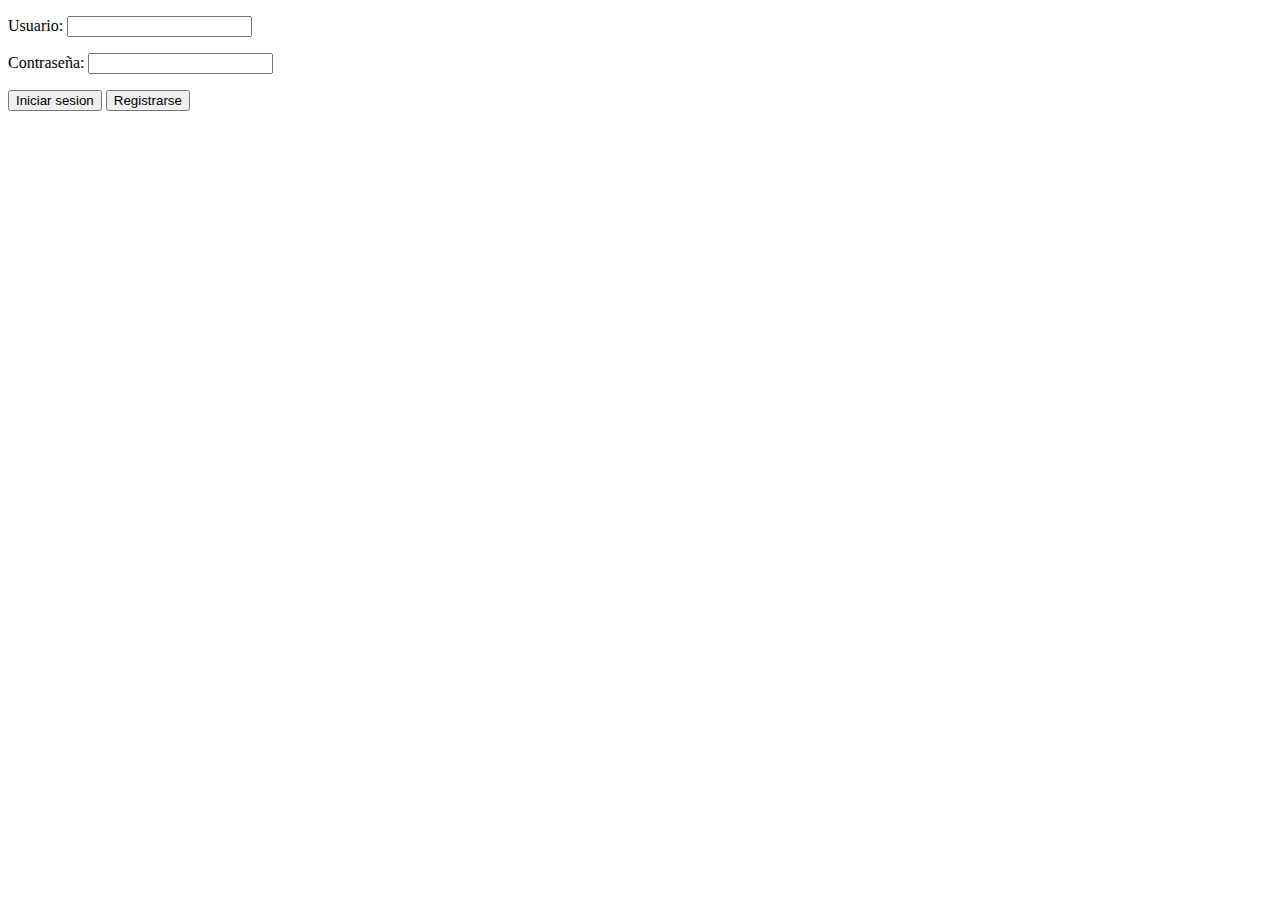
==== webapps/comparador/html/inicio_sesion.html @ 2d28e105 "Initial Commit" ====
<!DOCTYPE html>
<html>
 	<head>
    	<title>Inicio sesion</title>
		<meta charset="UTF-8">
     	<link rel="stylesheet" href="css/inicio_sesion.css">
		 <script src="https://ajax.googleapis.com/ajax/libs/jquery/3.5.1/jquery.min.js"></script>
		 <script src="js/inicio_sesion.js" type="text/javascript"></script>
 		<!--<script src="func_index.js" type="text/javascript"></script> -->
    	<!-- <meta name="viewport" content="width=device-width, initial-scale=1.0"> -->
  	</head>
	<body>
		<div id=texto>
		<form action="/comparador/login">
			<p>
      		<label>
        	Usuario: <input type="text" name="usuario">
      		</label>
			</p>
			<p>
      		<label>
        	Contraseña: <input type="password" name="contraseña">
      		</label>
			</p>
 			<p>
			<input id="Inicio" type="submit" value="Iniciar sesion">
			<input id="Registro" type="submit" value="Registrarse" >
			</p>
      		
    	</form>
		</div>
	</body>
</html>
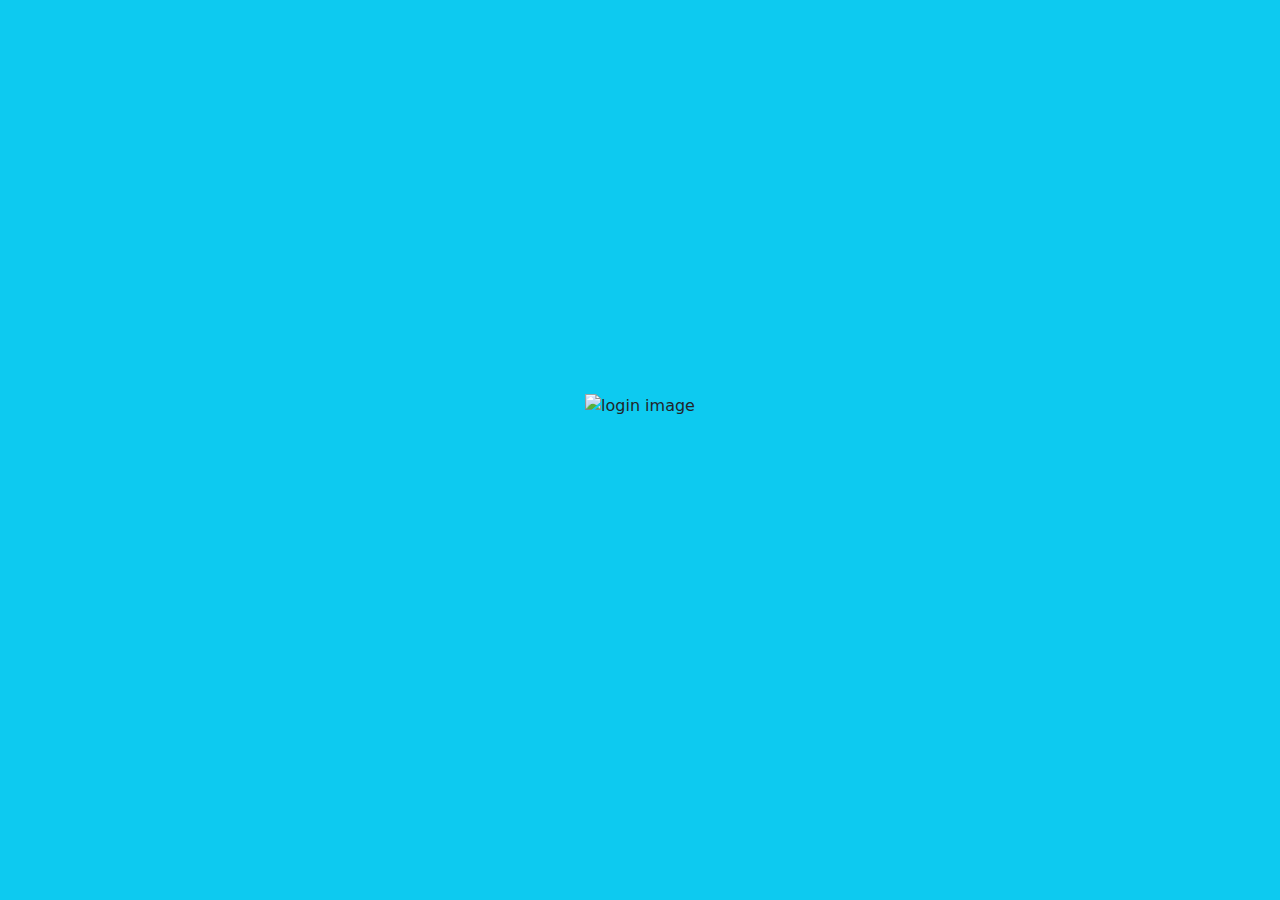
==== commit 2aa3f37b: "Probando cosas" ====
--- a/webapps/comparador/html/inicio_sesion.html
+++ b/webapps/comparador/html/inicio_sesion.html
@@ -1,34 +1,29 @@
 <!DOCTYPE html>
 <html>
- 	<head>
-    	<title>Inicio sesion</title>
-		<meta charset="UTF-8">
-     	<link rel="stylesheet" href="css/inicio_sesion.css">
-		 <script src="https://ajax.googleapis.com/ajax/libs/jquery/3.5.1/jquery.min.js"></script>
-		 <script src="js/inicio_sesion.js" type="text/javascript"></script>
- 		<!--<script src="func_index.js" type="text/javascript"></script> -->
-    	<!-- <meta name="viewport" content="width=device-width, initial-scale=1.0"> -->
-  	</head>
-	<body>
-		<div id=texto>
-		<form action="/comparador/login">
-			<p>
-      		<label>
-        	Usuario: <input type="text" name="usuario">
-      		</label>
-			</p>
-			<p>
-      		<label>
-        	Contraseña: <input type="password" name="contraseña">
-      		</label>
-			</p>
- 			<p>
-			<input id="Inicio" type="submit" value="Iniciar sesion">
-			<input id="Registro" type="submit" value="Registrarse" >
-			</p>
-      		
-    	</form>
-		</div>
-	</body>
-</html>
 
+<head>
+	<title>Comparador de portátiles</title>
+	<meta charset="UTF-8">
+	<!-- <link rel="stylesheet" href="css/index.css" type="text/css"> -->
+	<!--Bootstrap 5 CSS CDN-->
+	<link href="https://cdn.jsdelivr.net/npm/bootstrap@5.3.0-alpha1/dist/css/bootstrap.min.css" rel="stylesheet">
+	<script src="https://ajax.googleapis.com/ajax/libs/jquery/3.5.1/jquery.min.js"></script>
+	<script src="js/inicio_sesion.js" type="text/javascript"></script>
+
+</head>
+
+<body class="bg-info d-flex justify-content-center align-items-center vh-100">
+	<div class="d-flex justify-content-center">
+		<img 
+		src="img/Imagen_de_login.png"
+		alt="login image"
+		style="height: 7rem"
+		/>
+	</div>
+	
+</body>
+<!-- Add Bootstrap 5 JS CDN -->
+<script src="https://cdn.jsdelivr.net/npm/@popperjs/core@2.11.6/dist/umd/popper.min.js"></script>
+<script src="https://cdn.jsdelivr.net/npm/bootstrap@5.3.0-alpha1/dist/js/bootstrap.min.js"></script>
+
+</html>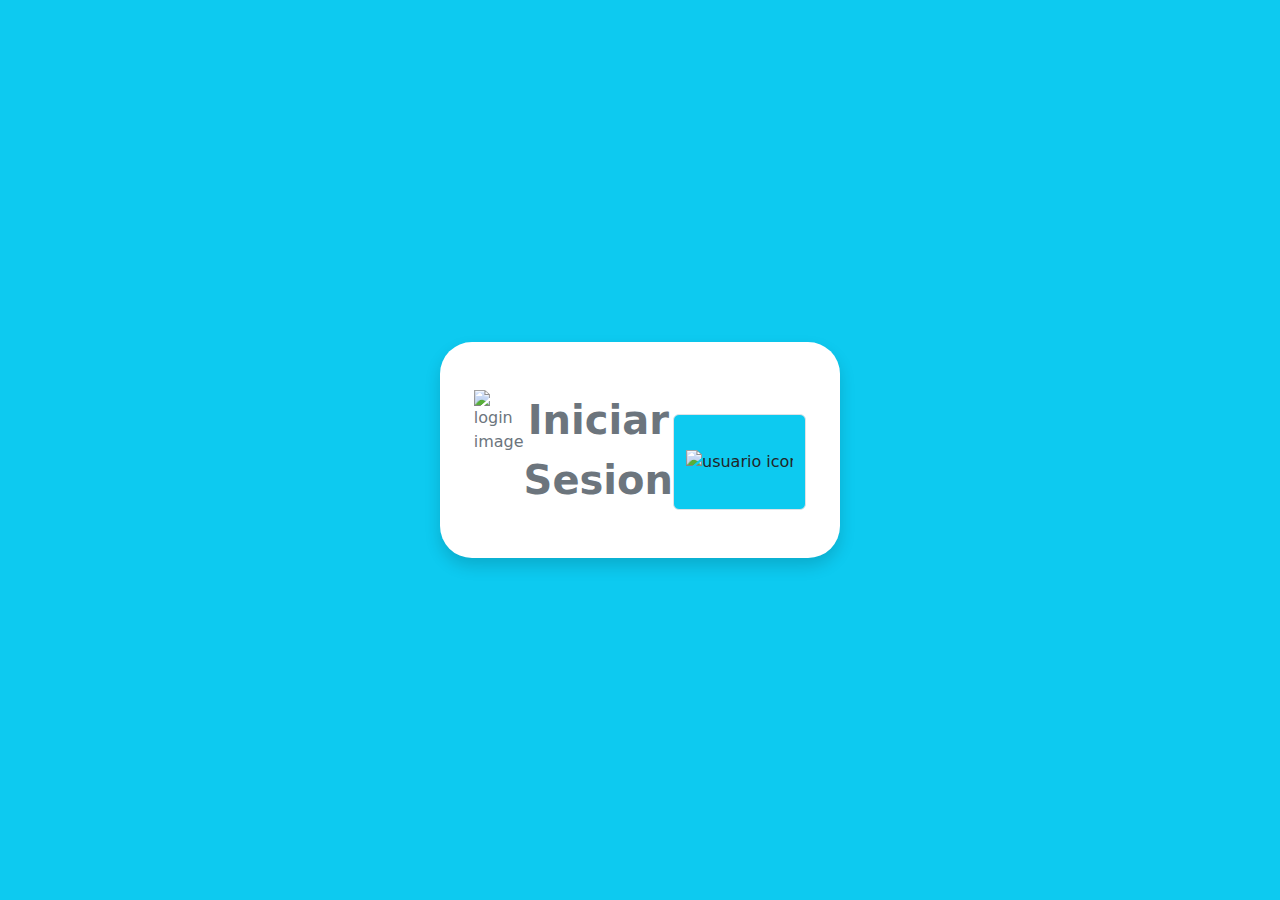
==== commit 08ff74ee: "Inicio_session estilo" ====
--- a/webapps/comparador/html/inicio_sesion.html
+++ b/webapps/comparador/html/inicio_sesion.html
@@ -13,14 +13,22 @@
 </head>
 
 <body class="bg-info d-flex justify-content-center align-items-center vh-100">
-	<div class="d-flex justify-content-center">
-		<img 
-		src="img/Imagen_de_login.png"
-		alt="login image"
-		style="height: 7rem"
-		/>
+
+	<div class="bg-white p-5 rounded-5 text-secondary shadow" style="width: 25rem">
+
+		<div class="d-flex justify-content-center">
+			<img src="img/login/Imagen_de_login.png" alt="login image" style="height: 7rem" />
+
+			<div class="text-center fs-1 fw-bold">Iniciar Sesion</div>
+			<div class="input-group mt-4">
+				<div class="input-group-text bg-info">
+					<img src="img/login/usuario.png" alt="usuario icono">
+				</div>
+
+
+			</div>
+		</div>
 	</div>
-	
 </body>
 <!-- Add Bootstrap 5 JS CDN -->
 <script src="https://cdn.jsdelivr.net/npm/@popperjs/core@2.11.6/dist/umd/popper.min.js"></script>
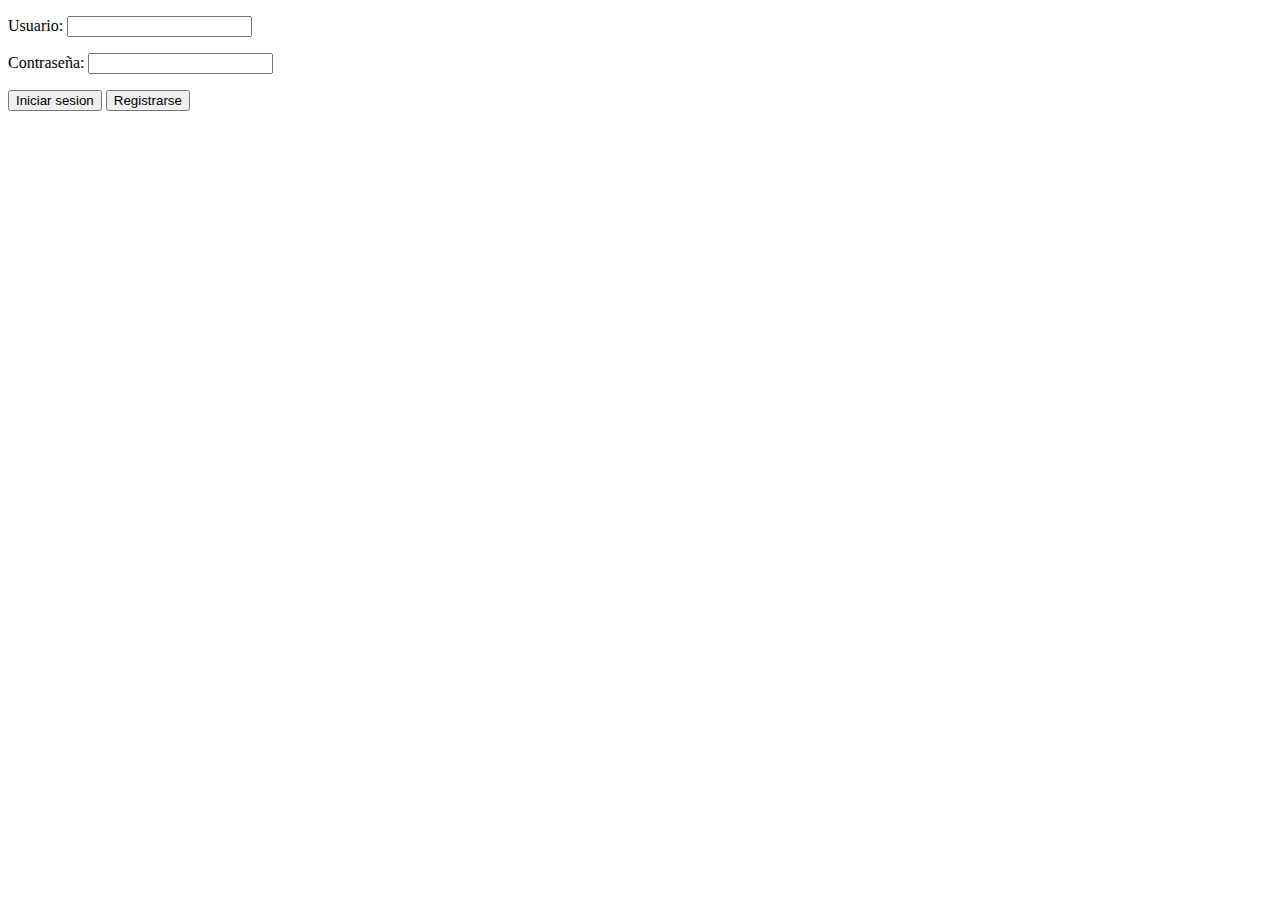
==== commit 3c8a9c9a: "All Changes Unified" ====
--- a/webapps/comparador/html/inicio_sesion.html
+++ b/webapps/comparador/html/inicio_sesion.html
@@ -1,37 +1,34 @@
 <!DOCTYPE html>
 <html>
+ 	<head>
+    	<title>Inicio sesion</title>
+		<meta charset="UTF-8">
+     	<link rel="stylesheet" href="css/inicio_sesion.css">
+		 <script src="https://ajax.googleapis.com/ajax/libs/jquery/3.5.1/jquery.min.js"></script>
+		 <script src="js/inicio_sesion.js" type="text/javascript"></script>
+ 		<!--<script src="func_index.js" type="text/javascript"></script> -->
+    	<!-- <meta name="viewport" content="width=device-width, initial-scale=1.0"> -->
+  	</head>
+	<body>
+		<div id=texto>
+		<form action="/comparador/login">
+			<p>
+      		<label>
+        	Usuario: <input type="text" name="usuario">
+      		</label>
+			</p>
+			<p>
+      		<label>
+        	Contraseña: <input type="password" name="contrasena">
+      		</label>
+			</p>
+ 			<p>
+			<input id="Inicio" type="submit" value="Iniciar sesion">
+			<input id="Registro" type="submit" value="Registrarse" >
+			</p>
+      		
+    	</form>
+		</div>
+	</body>
+</html>
 
-<head>
-	<title>Comparador de portátiles</title>
-	<meta charset="UTF-8">
-	<!-- <link rel="stylesheet" href="css/index.css" type="text/css"> -->
-	<!--Bootstrap 5 CSS CDN-->
-	<link href="https://cdn.jsdelivr.net/npm/bootstrap@5.3.0-alpha1/dist/css/bootstrap.min.css" rel="stylesheet">
-	<script src="https://ajax.googleapis.com/ajax/libs/jquery/3.5.1/jquery.min.js"></script>
-	<script src="js/inicio_sesion.js" type="text/javascript"></script>
-
-</head>
-
-<body class="bg-info d-flex justify-content-center align-items-center vh-100">
-
-	<div class="bg-white p-5 rounded-5 text-secondary shadow" style="width: 25rem">
-
-		<div class="d-flex justify-content-center">
-			<img src="img/login/Imagen_de_login.png" alt="login image" style="height: 7rem" />
-
-			<div class="text-center fs-1 fw-bold">Iniciar Sesion</div>
-			<div class="input-group mt-4">
-				<div class="input-group-text bg-info">
-					<img src="img/login/usuario.png" alt="usuario icono">
-				</div>
-
-
-			</div>
-		</div>
-	</div>
-</body>
-<!-- Add Bootstrap 5 JS CDN -->
-<script src="https://cdn.jsdelivr.net/npm/@popperjs/core@2.11.6/dist/umd/popper.min.js"></script>
-<script src="https://cdn.jsdelivr.net/npm/bootstrap@5.3.0-alpha1/dist/js/bootstrap.min.js"></script>
-
-</html>